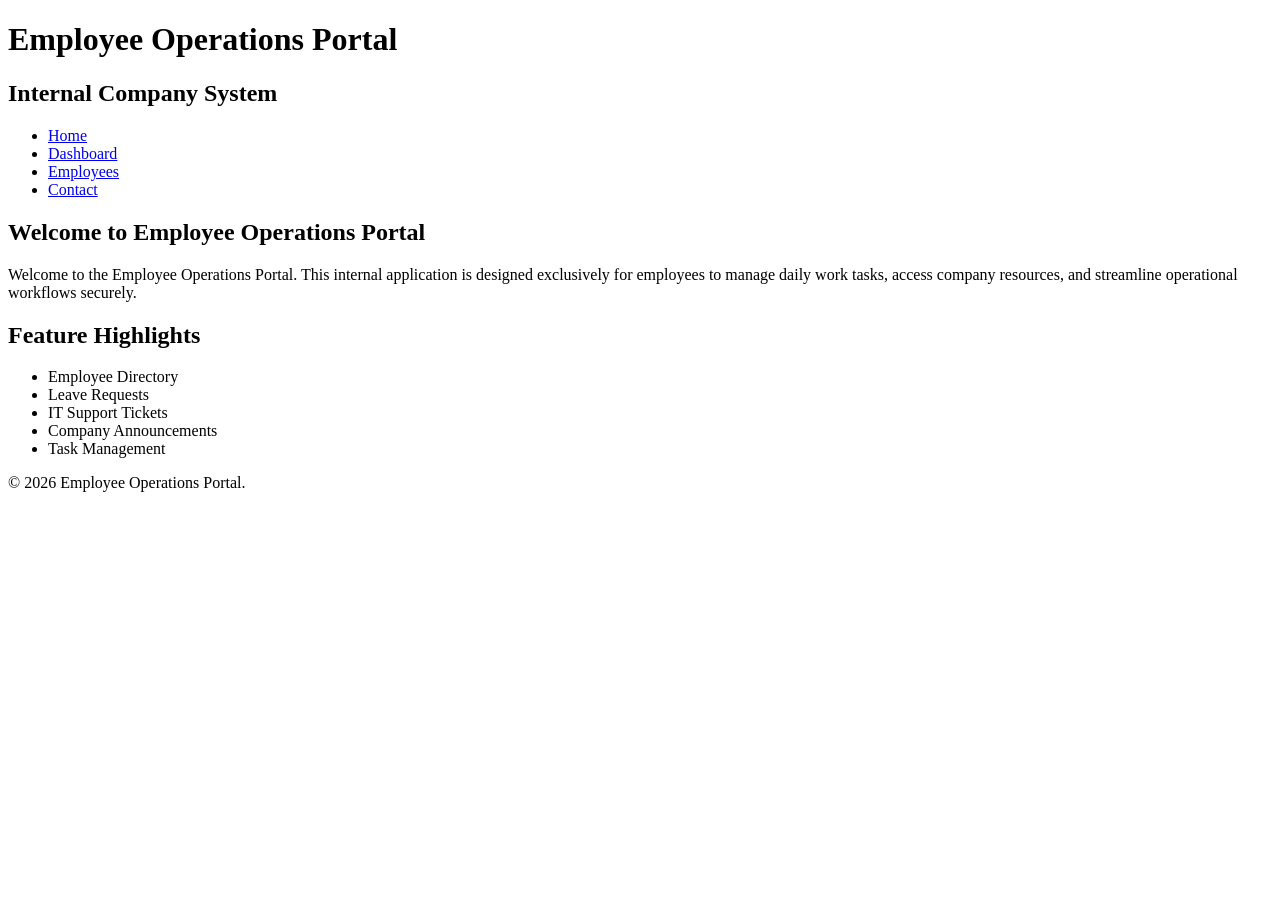
==== Employee portal/index.html @ 823f94c1 "feat: create initial HTML homepage" ====
<!DOCTYPE html>
<html lang="en">
    <head>
        <meta charset="UTF-8">
        <meta name="viewport" content="width=device-width, initial-scale=1.0">
        <title>Employee Portal</title>
        <link rel="stylesheet" href="styles.css">
    </head>
    <body>

        <header>
            <h1>Employee Operations Portal</h1>
        </header>
        <h2>Internal Company System</h2>

        <nav>
            <ul>
                <li><a href="home.html">Home</a></li>
                <li><a href="dashboard.html">Dashboard</a></li>
                <li><a href="employees.html">Employees</a></li>
                <li><a href="contact.html">Contact</a></li>
            </ul>
        </nav>

        <main>

            <section id="welcome">
                <h2>Welcome to Employee Operations Portal</h2>
                <p>Welcome to the Employee Operations Portal. This internal application is designed exclusively for employees to manage daily work tasks, access company resources, and streamline operational workflows securely.</p>
            </section>

            <section id="feature">
                <h2>Feature Highlights</h2>
                <ul>
                    <li>Employee Directory</li>
                    <li>Leave Requests</li>
                    <li>IT Support Tickets</li>
                    <li>Company Announcements</li>
                    <li>Task Management</li>
                </ul>
            </section>
        </main>

        <footer>
            <p>&copy; 2026 Employee Operations Portal.</p>
        </footer>

    </body>
</html>
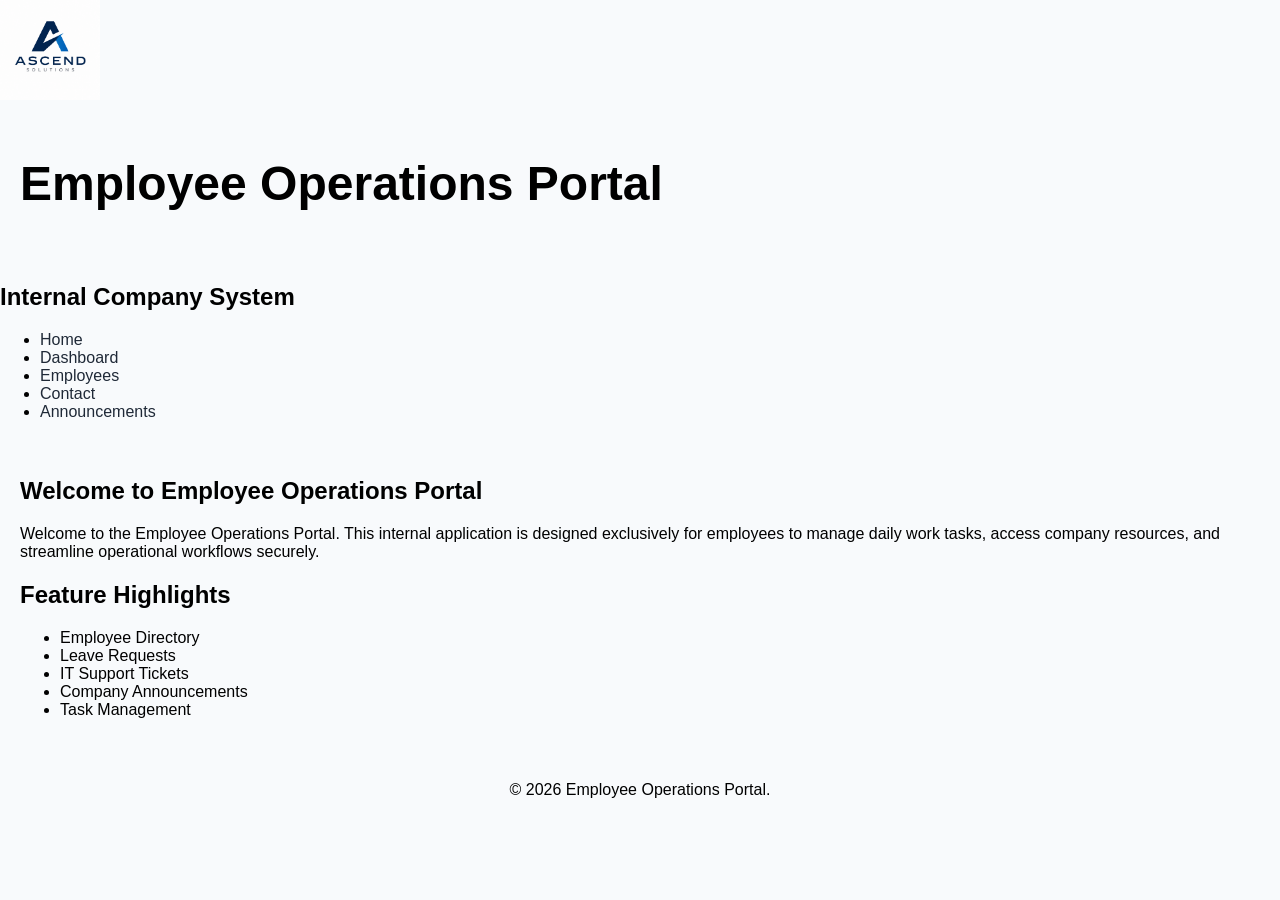
==== commit 658589c5: "feat: add global styling and company theme" ====
--- a/Employee portal/index.html
+++ b/Employee portal/index.html
@@ -8,6 +8,8 @@
     </head>
     <body>
 
+        <img src="company_logo.png" alt="Company Logo" class="logo" width="100" height="100">
+
         <header>
             <h1>Employee Operations Portal</h1>
         </header>
@@ -15,10 +17,11 @@
 
         <nav>
             <ul>
-                <li><a href="home.html">Home</a></li>
+                <li><a href="index.html">Home</a></li>
                 <li><a href="dashboard.html">Dashboard</a></li>
                 <li><a href="employees.html">Employees</a></li>
                 <li><a href="contact.html">Contact</a></li>
+                <li><a href="announcement.html">Announcements</a></li>
             </ul>
         </nav>
 
--- a/Employee portal/styles.css
+++ b/Employee portal/styles.css
@@ -0,0 +1,45 @@
+body {
+    background-color: #F8FAFC;
+    font-family: Arial, sans-serif;
+    text-color: #333;
+    margin: 0;
+}
+header {
+    background-color: #F8FAFC;
+    padding: 20px;
+    text-color: #1F2937;
+    font-size: 24px;
+}
+nav a {
+    text-decoration: none;
+    color: #1F2937;
+    spacing: 10px;
+}
+nav a:hover {
+    color: #3B82F6;
+    background-color: #E0F2FE;
+    text-decoration: underline;
+}
+main {
+    padding: 20px;
+    text-color: #333;
+}
+tables {
+    width: 100%;
+    border-collapse: collapse;
+    header {
+        background-color: #F8FAFC;
+        text-color: #1F2937;
+    }
+    cell {
+        border: 1px solid #E5E7EB;
+        padding: 8px;
+        text-align: left;
+    }
+}
+footer {
+    background-color: #F8FAFC;
+    padding: 10px;
+    text-align: center;
+    text-color: #1F2937;
+}
